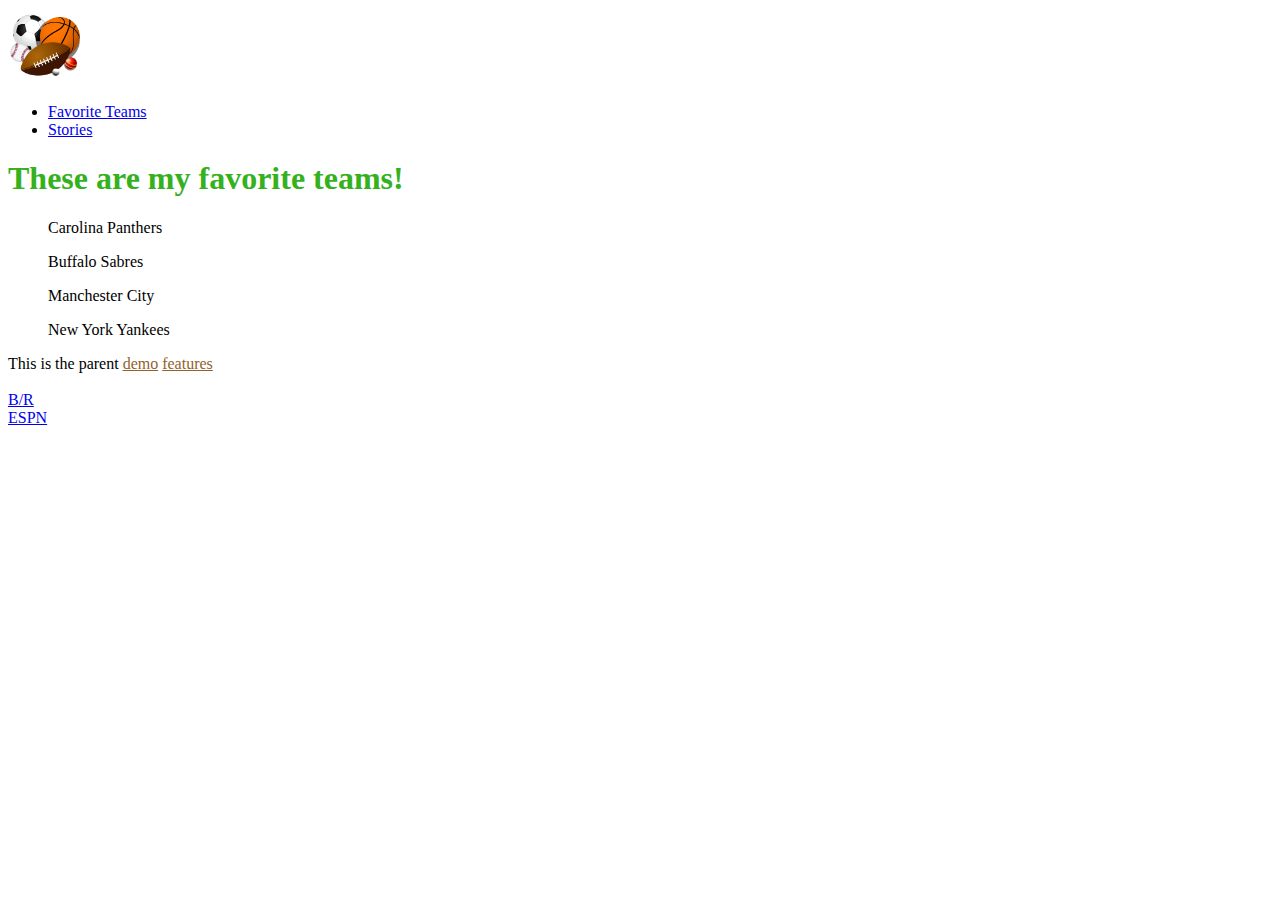
==== favorites.html @ a5dabfcf "added new pages" ====
<!DOCTYPE html>
<html lang="en">

<head>
    <meta charset="utf-8">
    <title>Favorites</title>
    <link rel="stylesheet" type="text/css" href="css/styles.css">
</head>

<body>

    <header>
        <nav>
        <a href="index.html"> <img src="Images/sports.png" alt="Sports" height="75"> </a>
            <ul>
                <li><a href="favorites.html">Favorite Teams</a></li>
                <li><a href="stories.html">Stories</a></li>
            </ul>
        </nav>
    </header>
    
    <main>
        <h1 class="cis260specialgreen">These are my favorite teams!</h1> 
        
        <a>
            <ul>Carolina Panthers</ul>
            <ul>Buffalo Sabres</ul>
            <ul>Manchester City</ul>
            <ul>New York Yankees</ul>
        </a>
        
    </main>

    
    <p1 id="cis-special-parent"> This is the parent
        <a href="demo.html">demo</a>
        <a href="features.html">features</a>
    </p1>    
    
    
    <footer>
        <br><a href="https://bleacherreport.com/" target="_blank">B/R</a>
        <br><a href="http://www.espn.com/" target="_blank">ESPN</a>
    </footer>
    
    
</body>

</html>
---- css/styles.css ----
.cis260specialgreen {
    color: #35b11e;      
}

#cis-special-parent a {
    color: #90622c    
}

#context p {
    color: orange
}
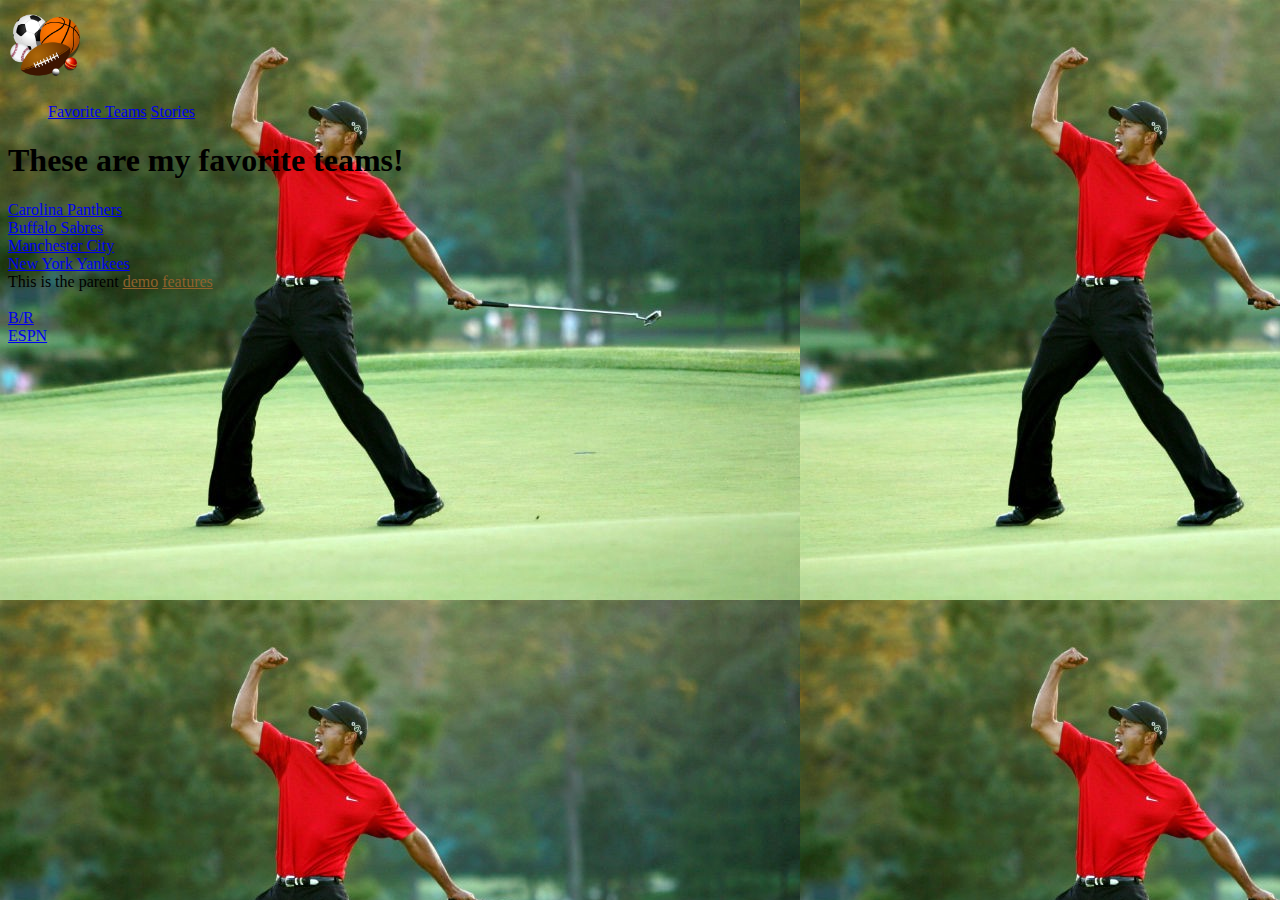
==== commit 73c53117: "added pictures as background" ====
--- a/favorites.html
+++ b/favorites.html
@@ -7,26 +7,33 @@
     <link rel="stylesheet" type="text/css" href="css/styles.css">
 </head>
 
+<style>
+    Body {
+        background-image: url(Images/tiger%20fist%20pump.jpg)
+    }
+
+</style>    
+   
 <body>
 
     <header>
         <nav>
         <a href="index.html"> <img src="Images/sports.png" alt="Sports" height="75"> </a>
             <ul>
-                <li><a href="favorites.html">Favorite Teams</a></li>
-                <li><a href="stories.html">Stories</a></li>
+                <a href="favorites.html">Favorite Teams</a>
+                <a href="stories.html">Stories</a>
             </ul>
         </nav>
     </header>
     
     <main>
-        <h1 class="cis260specialgreen">These are my favorite teams!</h1> 
+        <h1 class="cis260special">These are my favorite teams!</h1> 
         
         <a>
-            <ul>Carolina Panthers</ul>
-            <ul>Buffalo Sabres</ul>
-            <ul>Manchester City</ul>
-            <ul>New York Yankees</ul>
+            <li> <a href="https://www.panthers.com" target="_blank">Carolina Panthers</a></li>
+            <li> <a href="https://www.nhl.com/sabres" target="_blank">Buffalo Sabres</a></li>
+            <li> <a href="https://www.mancity.com" target="_blank">Manchester City</a></li>
+            <li> <a href="https://www.mlb.com/yankees" target="_blank">New York Yankees</a></li>
         </a>
         
     </main>
--- a/css/styles.css
+++ b/css/styles.css
@@ -1,5 +1,9 @@
-.cis260specialgreen {
-    color: #35b11e;      
+.cis260special {
+    color: black;      
+}
+
+.homepagered {
+    color: red
 }
 
 #cis-special-parent a {
@@ -8,4 +12,4 @@
 
 #context p {
     color: orange
-}+}
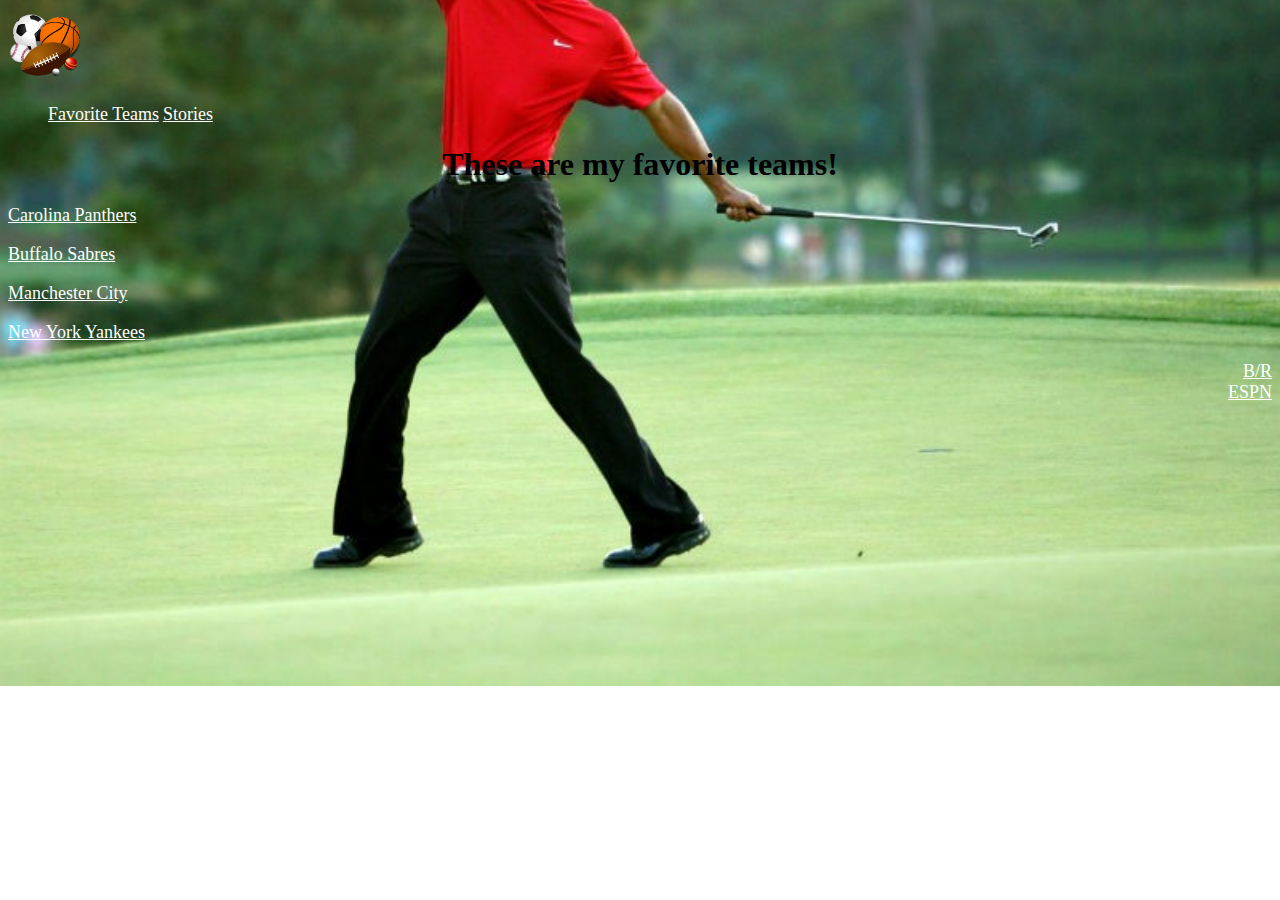
==== commit 989c6378: "finished website" ====
--- a/favorites.html
+++ b/favorites.html
@@ -9,7 +9,11 @@
 
 <style>
     Body {
-        background-image: url(Images/tiger%20fist%20pump.jpg)
+        background-image: url(Images/tiger%20fist%20pump.jpg);
+        background-repeat: no-repeat;
+        height: 100%;
+        background-position: center;
+        background-size: cover  
     }
 
 </style>    
@@ -31,19 +35,13 @@
         
         <a>
             <li> <a href="https://www.panthers.com" target="_blank">Carolina Panthers</a></li>
-            <li> <a href="https://www.nhl.com/sabres" target="_blank">Buffalo Sabres</a></li>
-            <li> <a href="https://www.mancity.com" target="_blank">Manchester City</a></li>
-            <li> <a href="https://www.mlb.com/yankees" target="_blank">New York Yankees</a></li>
+            <br><li> <a href="https://www.nhl.com/sabres" target="_blank">Buffalo Sabres</a></li>
+            <br><li> <a href="https://www.mancity.com" target="_blank">Manchester City</a></li>
+            <br><li> <a href="https://www.mlb.com/yankees" target="_blank">New York Yankees</a></li>
         </a>
         
     </main>
 
-    
-    <p1 id="cis-special-parent"> This is the parent
-        <a href="demo.html">demo</a>
-        <a href="features.html">features</a>
-    </p1>    
-    
     
     <footer>
         <br><a href="https://bleacherreport.com/" target="_blank">B/R</a>
--- a/css/styles.css
+++ b/css/styles.css
@@ -13,3 +13,32 @@
 #context p {
     color: orange
 }
+
+a {
+    color: white;
+    font-size: 18px;
+}
+
+.icy {
+    color: white
+}
+
+h1 {
+    text-align: center
+}
+
+footer {
+    text-align: right
+}
+
+body {
+    background-repeat: no-repeat      
+}
+
+.nazpurple {
+    color: #8710c6
+}
+
+.nazgold {
+    color: #bab35b
+}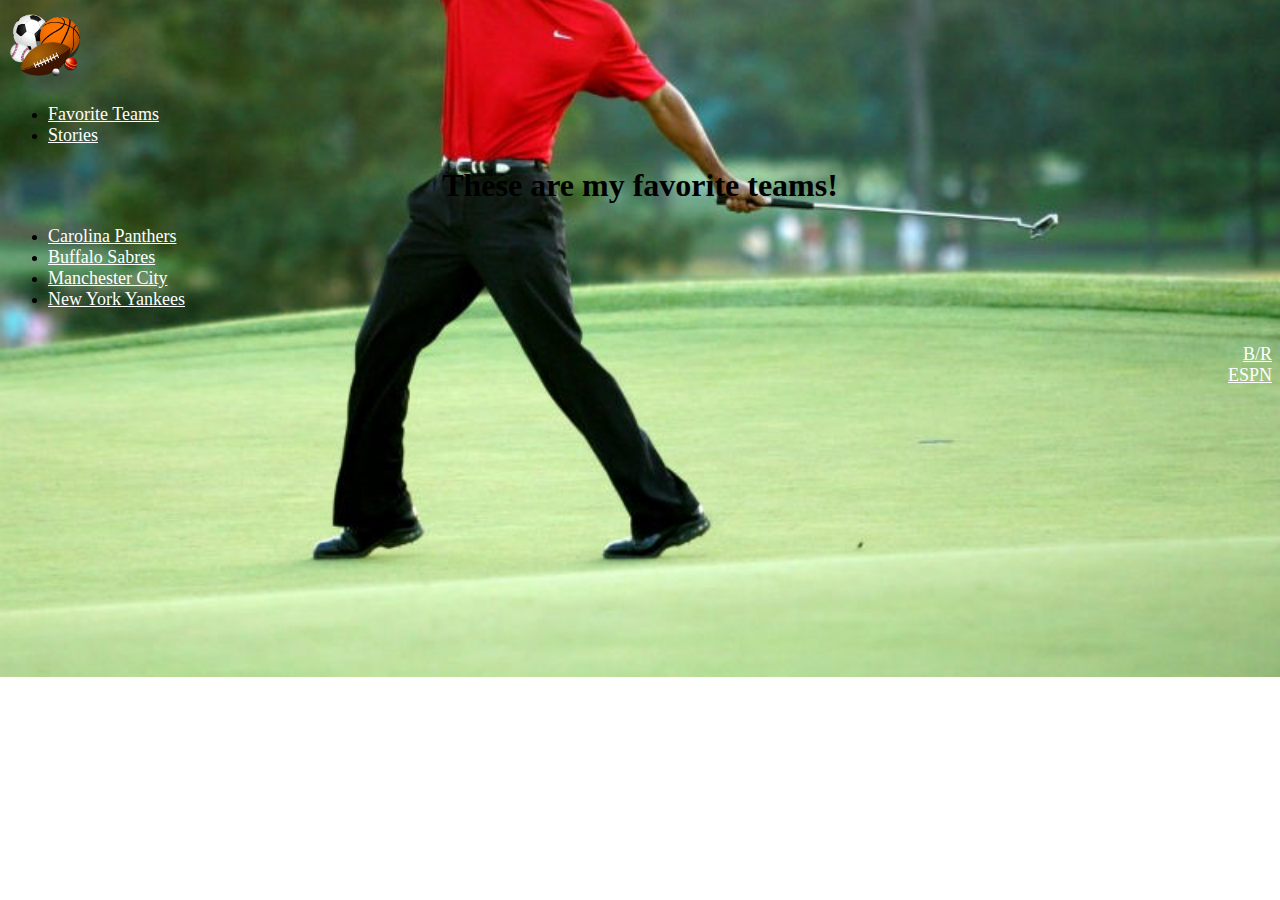
==== commit e748c4e4: "updated finished website" ====
--- a/favorites.html
+++ b/favorites.html
@@ -5,50 +5,53 @@
     <meta charset="utf-8">
     <title>Favorites</title>
     <link rel="stylesheet" type="text/css" href="css/styles.css">
+
+    <style>
+        Body {
+            background-image: url(Images/tiger%20fist%20pump.jpg);
+            background-repeat: no-repeat;
+            height: 100%;
+            background-position: center;
+            background-size: cover;
+        }
+
+    </style>
+
 </head>
 
-<style>
-    Body {
-        background-image: url(Images/tiger%20fist%20pump.jpg);
-        background-repeat: no-repeat;
-        height: 100%;
-        background-position: center;
-        background-size: cover  
-    }
 
-</style>    
-   
+
 <body>
 
     <header>
         <nav>
-        <a href="index.html"> <img src="Images/sports.png" alt="Sports" height="75"> </a>
+            <a href="index.html"> <img src="Images/sports.png" alt="Sports" height="75"> </a>
             <ul>
-                <a href="favorites.html">Favorite Teams</a>
-                <a href="stories.html">Stories</a>
+                <li><a href="favorites.html">Favorite Teams</a></li>
+                <li><a href="stories.html">Stories</a></li>
             </ul>
         </nav>
     </header>
-    
+
     <main>
-        <h1 class="cis260special">These are my favorite teams!</h1> 
-        
-        <a>
+        <h1 class="cis260special">These are my favorite teams!</h1>
+
+        <ul>
             <li> <a href="https://www.panthers.com" target="_blank">Carolina Panthers</a></li>
-            <br><li> <a href="https://www.nhl.com/sabres" target="_blank">Buffalo Sabres</a></li>
-            <br><li> <a href="https://www.mancity.com" target="_blank">Manchester City</a></li>
-            <br><li> <a href="https://www.mlb.com/yankees" target="_blank">New York Yankees</a></li>
-        </a>
-        
+            <li> <a href="https://www.nhl.com/sabres" target="_blank">Buffalo Sabres</a></li>
+            <li> <a href="https://www.mancity.com" target="_blank">Manchester City</a></li>
+            <li> <a href="https://www.mlb.com/yankees" target="_blank">New York Yankees</a></li>
+        </ul>
+
     </main>
 
-    
+
     <footer>
         <br><a href="https://bleacherreport.com/" target="_blank">B/R</a>
         <br><a href="http://www.espn.com/" target="_blank">ESPN</a>
     </footer>
-    
-    
+
+
 </body>
 
 </html>
--- a/css/styles.css
+++ b/css/styles.css
@@ -3,15 +3,15 @@
 }
 
 .homepagered {
-    color: red
+    color: red;
 }
 
 #cis-special-parent a {
-    color: #90622c    
+    color: #90622c;    
 }
 
 #context p {
-    color: orange
+    color: orange;
 }
 
 a {
@@ -20,25 +20,25 @@
 }
 
 .icy {
-    color: white
+    color: white;
 }
 
 h1 {
-    text-align: center
+    text-align: center;
 }
 
 footer {
-    text-align: right
+    text-align: right;
 }
 
 body {
-    background-repeat: no-repeat      
+    background-repeat: no-repeat;      
 }
 
 .nazpurple {
-    color: #8710c6
+    color: #8710c6;
 }
 
 .nazgold {
-    color: #bab35b
+    color: #bab35b;
 }